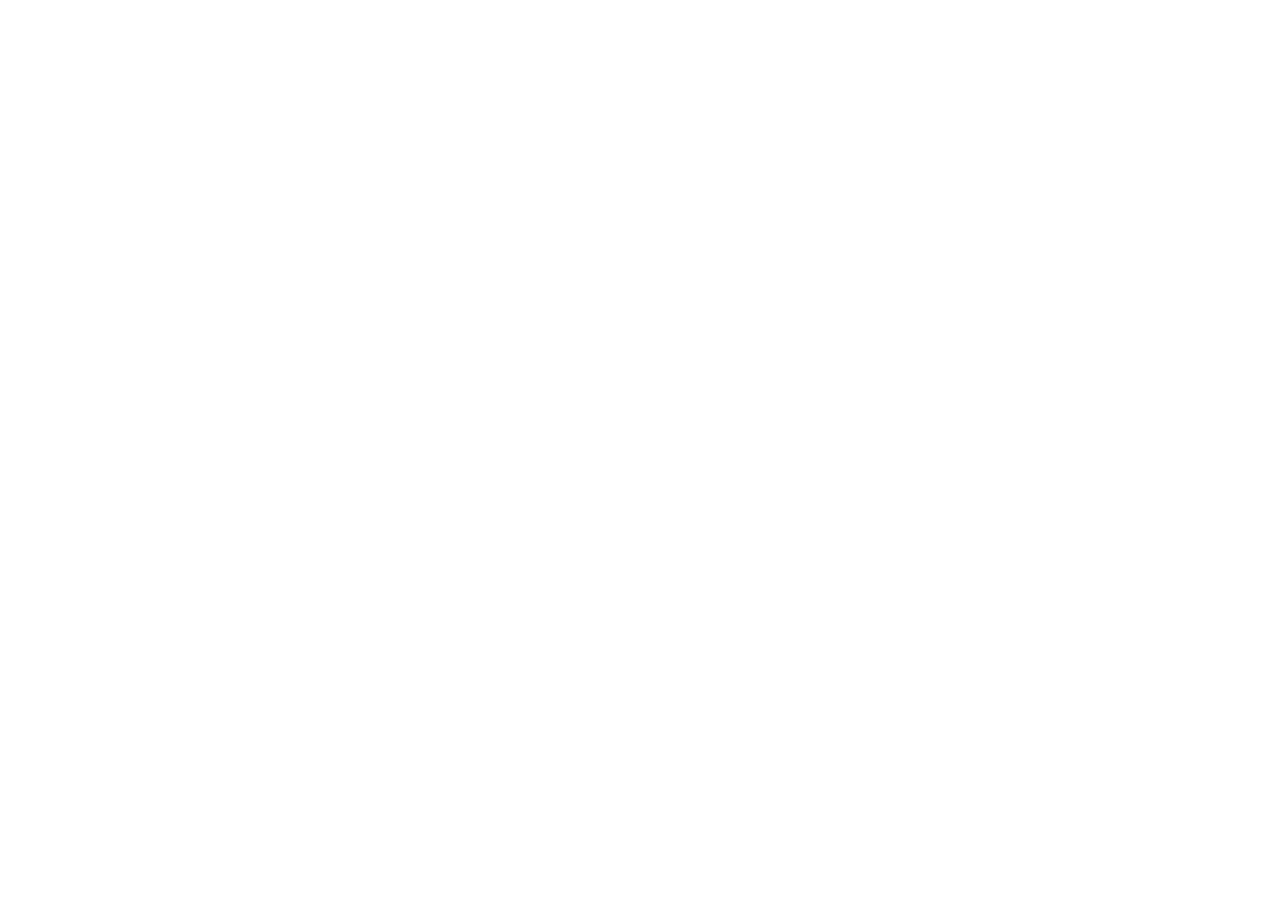
==== index.html @ 7832c5ed "Initial commit" ====
<!doctype html>
<html lang="en">
    <head>
        <meta charset="UTF-8" />
        <meta name="viewport" content="width=device-width, initial-scale=1.0" />
        <title>Testing JavaScript</title>
    </head>
    <body>
        <script>
            console.log("hello world!");
        </script>
    </body>
</html>
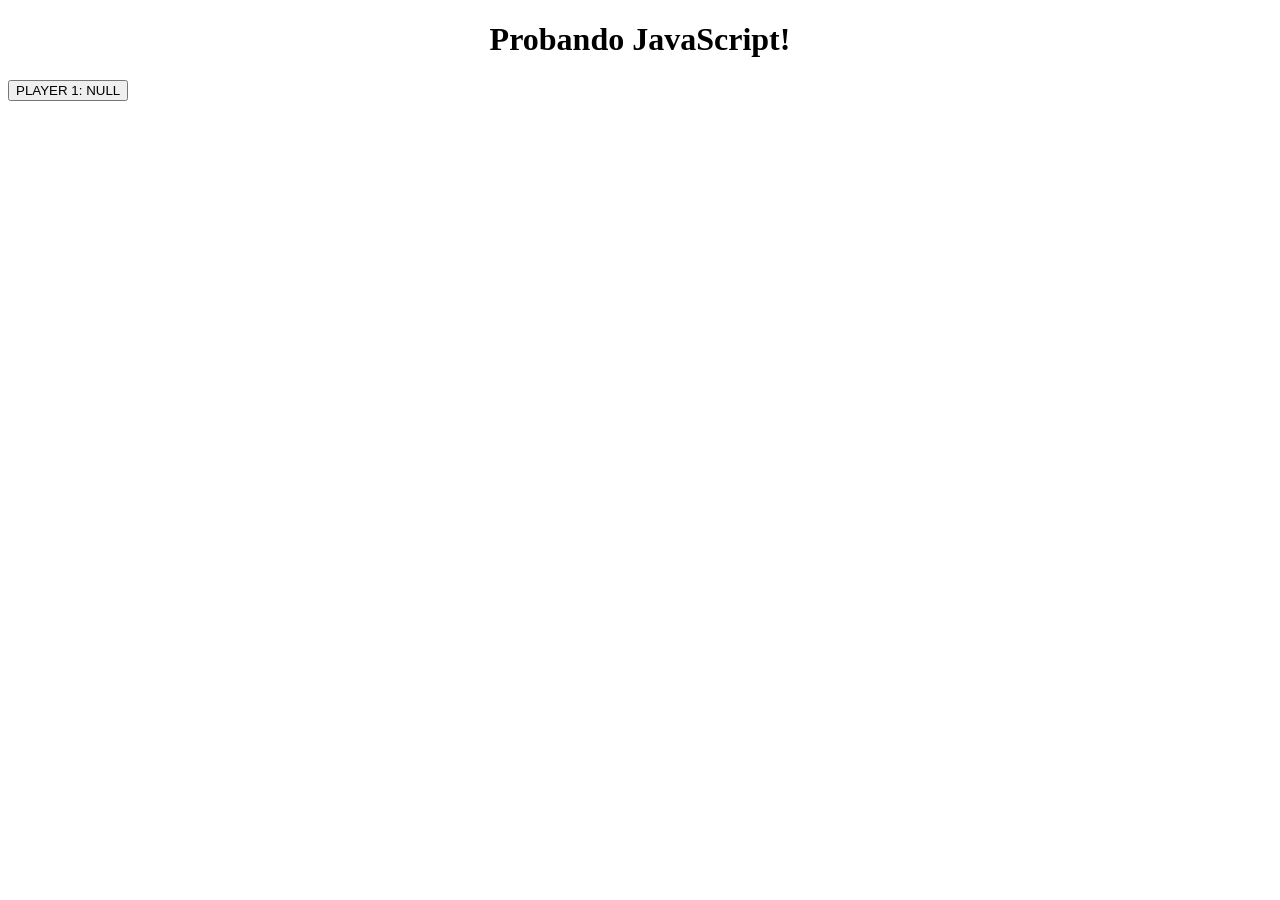
==== commit cdb3a4c7: "Add first JS tests and examples" ====
--- a/index.html
+++ b/index.html
@@ -6,8 +6,8 @@
         <title>Testing JavaScript</title>
     </head>
     <body>
-        <script>
-            console.log("hello world!");
-        </script>
+        <h1 style="text-align: center">Probando JavaScript!</h1>
+        <button>PLAYER 1: NULL</button>
+        <script src="script.js"></script>
     </body>
 </html>
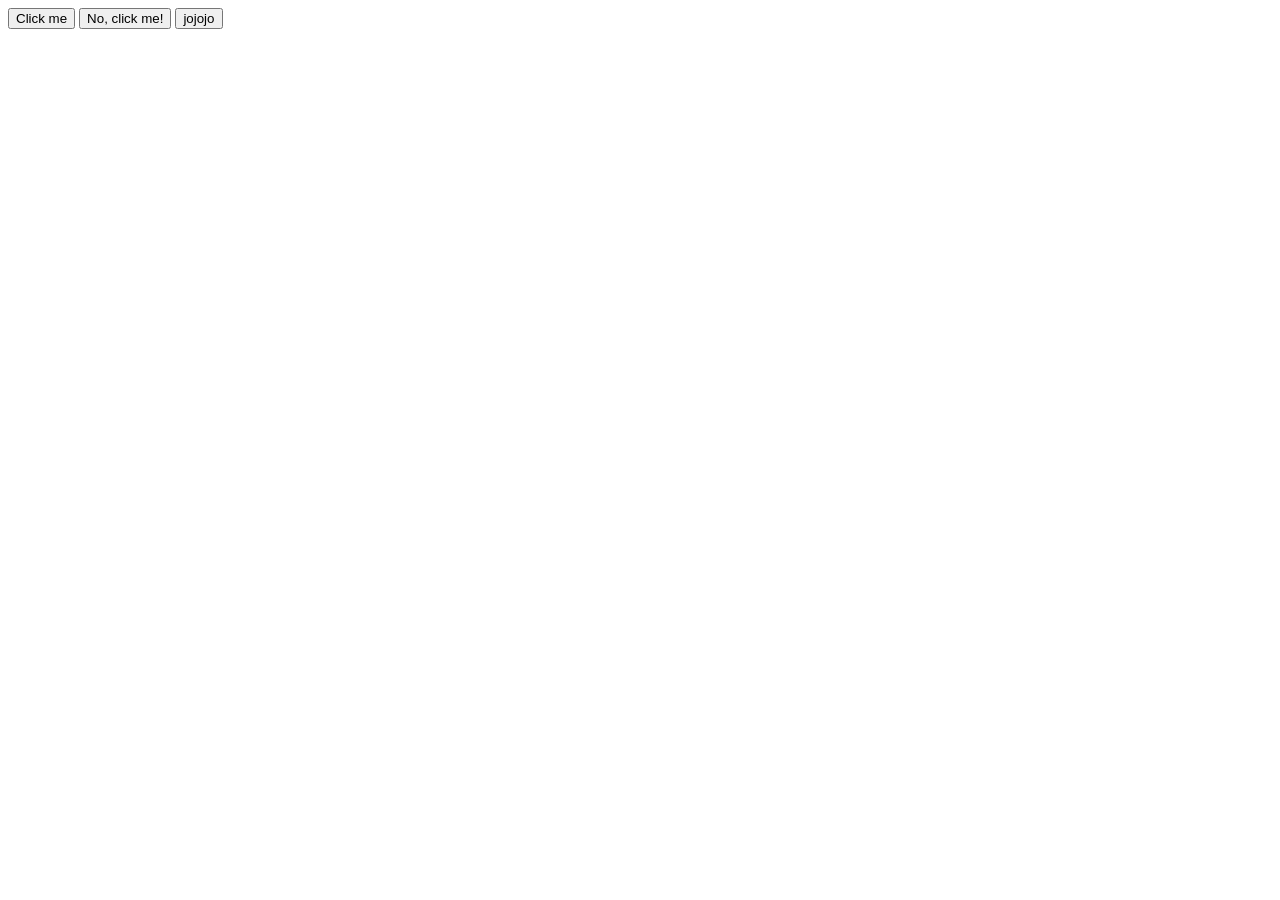
==== commit 6c677e91: "Add ways to put JS into HTML" ====
--- a/index.html
+++ b/index.html
@@ -1,13 +1,27 @@
 <!doctype html>
-<html lang="en">
+<html lang="en-US">
     <head>
-        <meta charset="UTF-8" />
-        <meta name="viewport" content="width=device-width, initial-scale=1.0" />
-        <title>Testing JavaScript</title>
+        <meta charset="utf-8" />
+        <meta name="viewport" content="width=device-width" />
+        <title>Apply JavaScript example</title>
+        <script type="module" src="apply-script.js"></script>
     </head>
     <body>
-        <h1 style="text-align: center">Probando JavaScript!</h1>
-        <button>PLAYER 1: NULL</button>
-        <script src="script.js"></script>
+        <button>Click me</button>
+        <button>No, click me!</button>
+        <button>jojojo</button>
     </body>
+    <!-- It's comented to test another way to put an script into our html -->
+    <!--<script>
+        function createParagraph() {
+            const paragraph = document.createElement("p");
+            paragraph.textContent = "Haz clickeado el boton!!";
+            document.body.appendChild(paragraph);
+        }
+
+        const buttons = document.querySelectorAll("button");
+        for (const button of buttons) {
+            button.addEventListener("click", createParagraph);
+        }
+    </script>-->
 </html>
